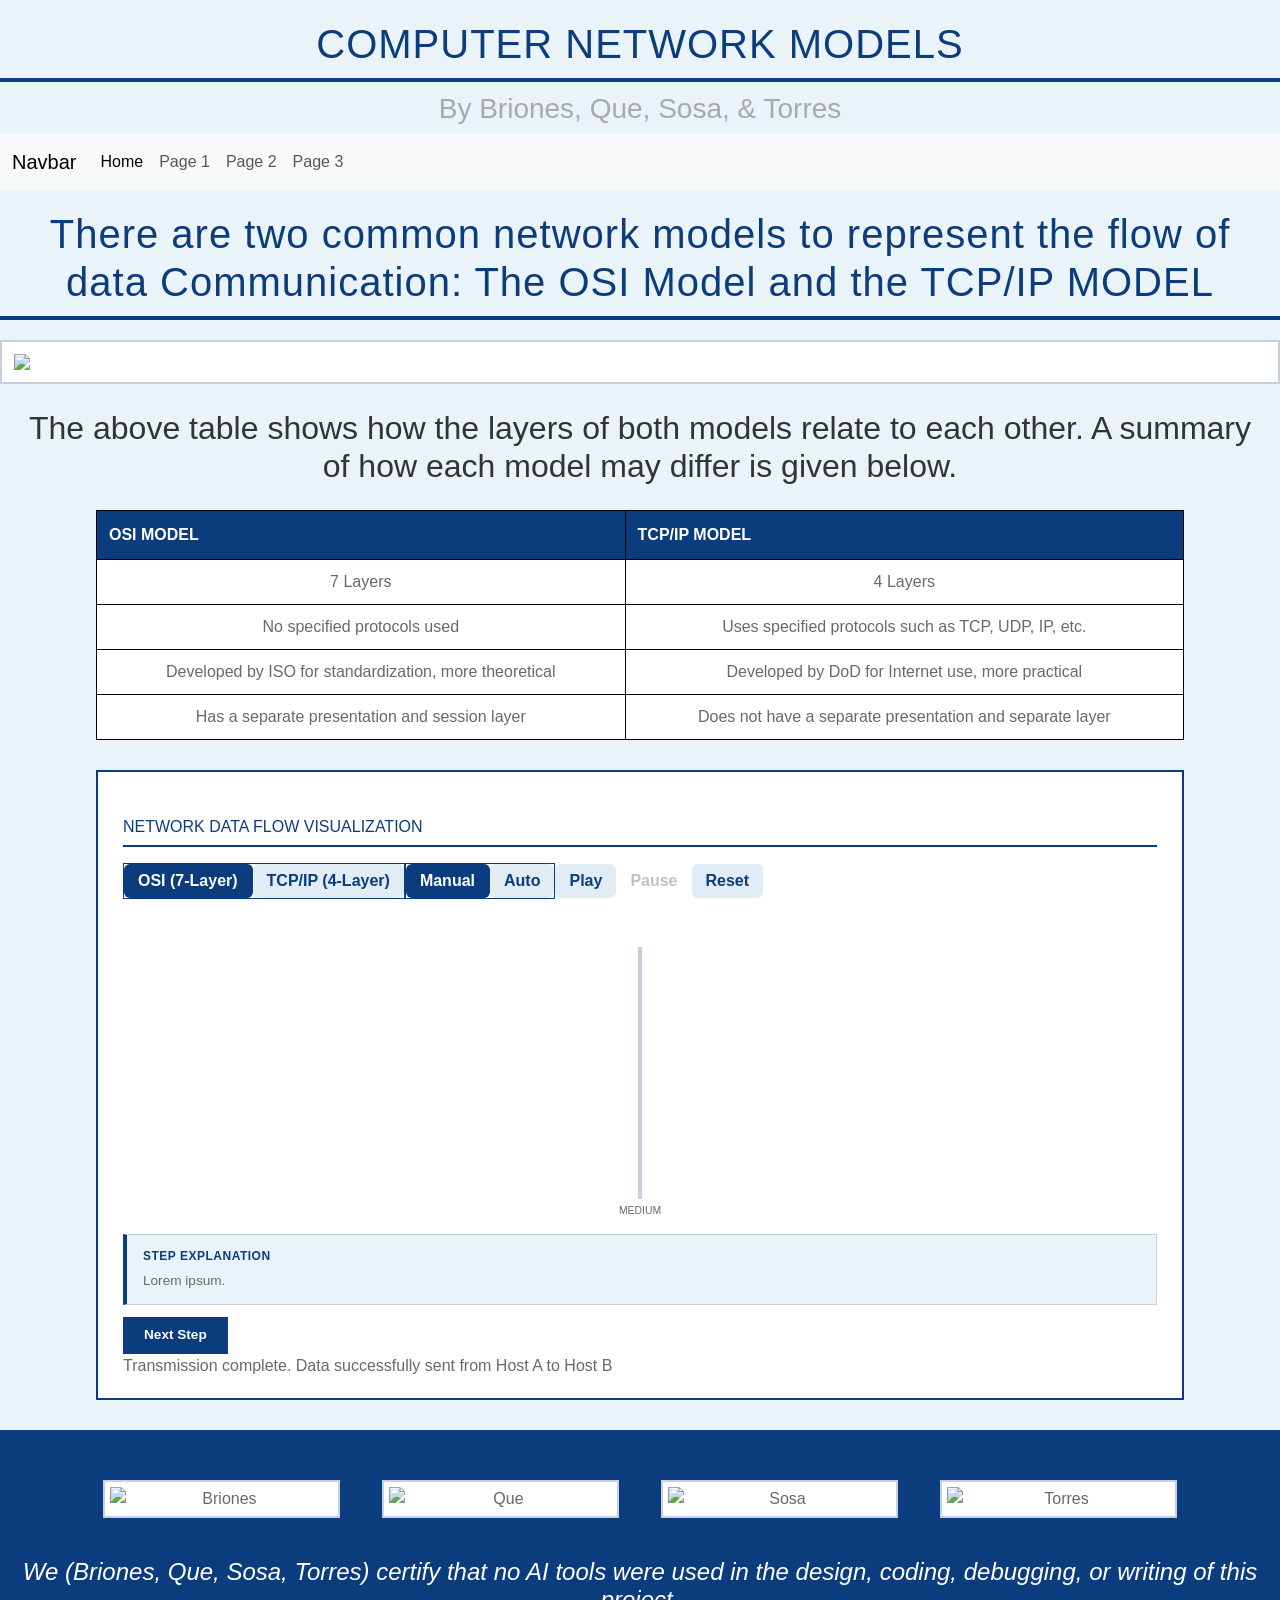
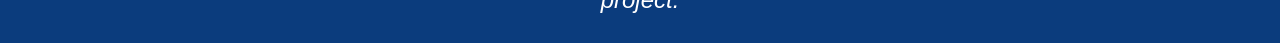
==== index.html @ 472a6291 "moved_bootstraptesting_to_actual_files" ====
<!doctype html>
<html lang="en">
  <head>
    <meta charset="utf-8">
    <meta name="viewport" content="width=device-width, initial-scale=1">
    <title>Bootstrap demo</title>
    <link href="https://cdn.jsdelivr.net/npm/bootstrap@5.3.8/dist/css/bootstrap.min.css" rel="stylesheet" integrity="sha384-sRIl4kxILFvY47J16cr9ZwB07vP4J8+LH7qKQnuqkuIAvNWLzeN8tE5YBujZqJLB" crossorigin="anonymous">
    <link rel="stylesheet" href="style.css">
  </head>
  <body>
    <BODY>

    <HEADER>
        <H1>
            COMPUTER NETWORK MODELS
        </H1>

        <H3>
            By Briones, Que, Sosa, & Torres
        </H3>
        <nav class="navbar navbar-expand-lg bg-body-tertiary">
            <div class="container-fluid">
                <a class="navbar-brand" href="#">Navbar</a>
                <button class="navbar-toggler" type="button" data-bs-toggle="collapse" data-bs-target="#navbarNav" aria-controls="navbarNav" aria-expanded="false" aria-label="Toggle navigation">
                <span class="navbar-toggler-icon"></span>
                </button>
                <div class="collapse navbar-collapse" id="navbarNav">
                <ul class="navbar-nav">
                    <li class="nav-item">
                    <a class="nav-link active" aria-current="page" href="index.html">Home</a>
                    </li>
                    <li class="nav-item">
                    <a class="nav-link" href="page1.html">Page 1</a>
                    </li>
                    <li class="nav-item">
                    <a class="nav-link" href="page2.html">Page 2</a>
                    </li>
                    <li class="nav-item">
                    <a class="nav-link" href="page3.html">Page 3</a>
                    </li>
                </ul>
                </div>
            </div>
        </nav>
    </HEADER>

    <SECTION>
        <H1 class="px-3">
                There are two common network models to represent the flow of data Communication: The OSI Model and the TCP/IP MODEL  
            </H1>

            <IMG SRC = "Images/both_models.png" class="img-fluid d-none d-md-block">

            <div id="carouselExample" class="carousel slide d-block d-md-none">
                <div class="carousel-inner">
                    <div class="carousel-item active">
                    <img src="Images/osi_simple.png" class="d-block w-100" alt="...">
                    </div>
                    <div class="carousel-item">
                    <img src="Images/tcp_simple.png" class="d-block w-100" alt="...">
                    </div>
                </div>
                <button class="carousel-control-prev icon-black" type="button" data-bs-target="#carouselExample" data-bs-slide="prev">
                    <span class="carousel-control-prev-icon icon-black" aria-hidden="true"></span>
                    <span class="visually-hidden">Previous</span>
                </button>
                <button class="carousel-control-next" type="button" data-bs-target="#carouselExample" data-bs-slide="next">
                    <span class="carousel-control-next-icon" aria-hidden="true"></span>
                    <span class="visually-hidden">Next</span>
                </button>
            </div>

            <H2 class="px-4">
                The above table shows how the layers of both models relate to each other. A summary of how each model may differ is given below.
            </H2>

            <TABLE>
                <TR>
                    <TH>OSI MODEL</TH>
                    <TH>TCP/IP MODEL</TH>
                </TR>
                <TR>
                    <TD>7 Layers</TD>
                    <TD>4 Layers</TD>
                </TR>
                <TR>
                    <TD>No specified protocols used</TD>
                    <TD>Uses specified protocols such as TCP, UDP, IP, etc.</TD>
                </TR>
                <TR>
                    <TD>Developed by ISO for standardization, more theoretical</TD>
                    <TD>Developed by DoD for Internet use, more practical</TD>
                </TR>
                <TR>
                    <TD>Has a separate presentation and session layer</TD>
                    <TD>Does not have a separate presentation and separate layer</TD>
                </TR>
            </TABLE>    
        
        <!-- Interactive packet visualization part -->
        <MAIN> 
            <section id="visualizationSection">
                <h2>
                    Network Data Flow Visualization
                </h2>
                
                <!-- Controls for Visualizer -->
                <div id="visualizationControls">
                    <!-- Select model (OSI or TCP/IP) -->
                    <div class="model-toggle">
                        <button class="btn btn-active" id="btn-osi" onclick="setModel('osi')">OSI (7-Layer)</button>
                        <button class="btn" id="btn-tcpip" onclick="setModel('tcpip')">TCP/IP (4-Layer)</button>
                    </div>

                    <!-- Select mode (Auto/Manual) -->
                    <div class="mode-toggle">
                        <button class="btn btn-active" id="btn-manual" onclick="setMode('manual')">Manual</button>
                        <button class="btn" id="btn-auto" onclick="setMode('auto')">Auto</button>
                    </div>

                    <!-- Playback options -->
                    <button class="btn" id="playBtn" onclick="playVisualization()">Play</button>
                    <button class="btn" id="pauseBtn" onclick="pauseVisualization()" disabled>Pause</button>
                    <button class="btn" id="resetBtn" onclick="resetVisualization()">Reset</button>
                </div>

                <!-- Displays the layers of the specified model -->
                <div id="hosts">
                    <div class="host" id="sender"></div>
                    <div id="channel">
                        <div id="wire">
                            <div id="packet"></div>
                        </div>
                        <div id="wireLabel">MEDIUM</div>
                    </div>
                    <div class="host" id="receiver"></div>
                </div>

                <!-- While on manual mode, the explanation section is updated for what the current layer does -->
                <div id="explanation">
                    <span class="explanation-label">Step Explanation</span>
                    <span id="explanationText">Lorem ipsum.</span>
                </div>

                <!-- A button to go to the next step (only visible when set to Manual) -->
                <button id="nxtBtn" onclick="manualStep()">Next Step</button>
                <div id="completeVisualization">Transmission complete. Data successfully sent from Host A to Host B</div>
            </section>
        </MAIN>
        <script src="app.js"></script>
    </SECTION>

    <FOOTER>
        <div class="container text-center">
            <div class="signature">
                <div class="col">
                    <img src="Signatures/Briones.jpg" class="signature" alt="Briones">
                </div>
                <div class="col">
                    <img src="Signatures/Que.png" class="signature" alt="Que">
                </div>
                <div class="col">
                    <img src="Signatures/Sosa.png" class="signature" alt="Sosa">
                </div>
                <div class="col">
                    <img src="Signatures/Torres.png" class="signature" alt="Torres">
                </div>
            </div>
        </div>
 
        
        <H4 class="px-2">
            <em>We (Briones, Que, Sosa, Torres) certify that no AI tools were used in the design, coding, debugging, or writing of this project.</em>
        </H4>
        
    </FOOTER>

    <script src="app.js"></script>

    <script src="https://cdn.jsdelivr.net/npm/bootstrap@5.3.8/dist/js/bootstrap.bundle.min.js" integrity="sha384-FKyoEForCGlyvwx9Hj09JcYn3nv7wiPVlz7YYwJrWVcXK/BmnVDxM+D2scQbITxI" crossorigin="anonymous"></script>
    <script src="https://cdn.jsdelivr.net/npm/@popperjs/core@2.11.8/dist/umd/popper.min.js" integrity="sha384-I7E8VVD/ismYTF4hNIPjVp/Zjvgyol6VFvRkX/vR+Vc4jQkC+hVqc2pM8ODewa9r" crossorigin="anonymous"></script>
    <script src="https://cdn.jsdelivr.net/npm/bootstrap@5.3.8/dist/js/bootstrap.min.js" integrity="sha384-G/EV+4j2dNv+tEPo3++6LCgdCROaejBqfUeNjuKAiuXbjrxilcCdDz6ZAVfHWe1Y" crossorigin="anonymous"></script>
  </body>
</html>
---- style.css ----
body {
    font-family: Arial;
    font-size: 16px;
    background-color: #eaf4f8; /* very light blue */
    color: dimgray;
    margin: 0;
    padding: 0;
}

header {
    padding-top: 20px;
}

h1 {
    text-align: center;
    color: #0b3c7d;
    border-bottom: 4px solid #0b3c7d;
    padding-bottom: 10px;
    margin-bottom: 10px;
    letter-spacing: 1px;
}

h2 {
    text-align: center;
    color: #333;
    margin-top: 25px;
}

h3 {
    text-align: center;
    color: darkgray;
    font-weight: normal;
    margin-top: 10px;
}

h4 {
    text-align: center;
    color: white;
    font-weight: normal;
    margin-top: 10px;
}

section {
    width: 100%;
    overflow: hidden;
    padding-top: 20px;
}

.layerName{
    background-color:rgb(86, 157, 228);
    color: black;
    text-align: center;
    border: 1px solid black;
}


.layerDefinition{
    background: rgb(86, 188, 228);
    color: black;
    text-align: center;
    border: 1px solid black;
}

.centeredSection{
    text-align:  center;
    
}

/* nav {
    float: left;
    width: 30%;
    padding: 20px;
}

nav p {
    margin: 20px 0;
    text-align: center;
}

nav a {
    display: block;
    padding: 24px;
    margin: 8px auto;
    background-color: #e1ecf4;
    border: 1px solid #0b3c7d;
    color: #0b3c7d;
    text-decoration: none;
    font-weight: bold;
    width: 80%;
    letter-spacing: 0.5px;
} */

iframe {
    float: left;
    width: 70%;
    height: 650px;
    border: 2px solid #0b3c7d;
    background-color: #eaf4f8;
}

/* p {
    line-height: 1.7;
    text-align: center;
    margin: 12px 25px;
} */

figcaption {
    text-align: center;
    margin-top: 10px;
    font-style: italic;
}

img {
    display: block;
    margin: 20px auto;
    max-width: 85%;
    background-color: white;
    padding: 12px;
    border: 2px solid #c5d1e0;
}

.altimg {
    display: block;
    margin: 0px;
    max-width: 85%;
    background-color: white;
    padding: 0px;
    border: 0px solid #c5d1e0;
}

/* ul {
    margin: 20px 60px;
    padding: 20px 30px 20px 50px;
    background-color: white;
    border-left: 6px solid #0b3c7d;
    border-radius: 4px;
    list-style-position: outside;
}

li {
    margin-bottom: 10px;
    padding: 6px 0;
} */

table {
    width: 85%;
    margin: 25px auto;
    border-collapse: collapse;
    background-color: white;
}

th {
    background-color: #0b3c7d;
    color: white;
    padding: 12px;
    border: 1px solid black;
}

td {
    padding: 10px;
    border: 1px solid black;
    text-align: center;
}

#quizSection {
    text-align: center;
    margin-top: 40px;
}

.quiz-container {
    display: flex;
    justify-content: space-around;
    margin-top: 20px;
}

.layers, .definitions {
    width: 40%;
}

.drag-item {
    background-color: #0b3c7d;
    color: white;
    padding: 10px;
    margin: 10px;
    cursor: grab;
}

.drop-zone {
    background-color: white;
    border: 2px dashed #0b3c7d;
    padding: 15px;
    margin: 10px;
    min-height: 40px;
}

.quiz-container {
    display: flex;
    justify-content: space-around;
    margin-bottom: 30px;
}

.drag-layer, .drag-def {
    background-color: #0b3c7d;
    color: white;
    padding: 8px;
    margin: 8px;
    cursor: grab;
}

.match-area {
    margin-top: 20px;
}

.match-row {
    display: flex;
    justify-content: center;
    margin: 10px 0;
}

.drop-layer, .drop-def {
    width: 250px;
    height: 40px;
    border: 2px dashed #0b3c7d;
    margin: 0 10px;
    background-color: white;
}

footer {
    clear: both;
    background-color: #0b3c7d;
    padding: 20px 0;
}

.signature {
    display: flex;
    justify-content: space-around;
    align-items: center;
    background-color: #0b3c7d;
    padding: 10px 0;
}

.signature img {
    max-height: 60px;
    object-fit: contain;
    background-color: white;
    padding: 5px;
}

* {
    box-sizing: border-box;
}

.toggleable {
    display: none;
}

/*dark mode toggles, should be different for each object as needed*/
.dark-mode {
  background-color: #0b3c7d;
  color: #eaf4f8; /* very light blue */
}

.dark-mode-header1 {
  color: #eaf4f8; /* very light blue */
  border-bottom: 4px solid #eaf4f8;
}

.dark-mode-header3 {
  color: #eaf4f8; /* very light blue */
}


.dark-mode-footer{
  background-color: #333;
  color: #eaf4f8; 
}

#visualizationSection {
    background: white;
    border: 2px solid #0b3c7d;
    padding: 20px 25px;
    margin: 30px auto;
    width: 85%;
}

#visualizationSection h2 {
    color: #0b3c7d;
    border-bottom: 2px solid #0b3c7d;
    padding-bottom: 8px;
    margin-bottom: 16px;
    font-size: 1rem;
    text-align: left;
    text-transform: uppercase;
}

#visualizationControls {
    display: flex;
    flex-wrap: wrap;
    margin-bottom: 20px;
    align-items: center;
}

.btn {
    background-color: #e1ecf4;
    color: #0b3c7d;
    border: none;
    padding: 5px 14px;
    cursor: pointer;
    font-weight: bold;
    font-family: Arial;
    transition: background 0.15s;
}

.btn:hover { background: #c5d1e0; }
.btn-active { background: #0b3c7d; color: white; }
.btn:disabled { opacity: 0.4; cursor: not-allowed; }

.host-label {
    text-align: center;
    font-size: 0.8rem;
    font-weight: bold;
    color: #0b3c7d;
    margin-bottom: 6px;
}

#speedLabel { color: dimgray; margin: 0 10px; }
#speedRange { accent-color: #0b3c7d; cursor: pointer; }

.model-toggle, .mode-toggle {
    display: flex;
    border: 1px solid #0b3c7d;
    overflow: hidden;
}

.model-toggle .btn, .mode-toggle .btn {
    border: none;
    border-right: 1px solid #0b3c7d;
}

.model-toggle .btn:last-child, .mode-toggle .btn:last-child {
    border-right: none;
}

#hosts {
    display: grid;
    grid-template-columns:1fr 50px 1fr;
    gap: 0;
    align-items: start;
}

.host {
    display: flex;
    flex-direction: column;
}

.layer-row {
    display: flex;
    align-items: center;
    padding: 6px 10px;
    border: 1px solid #c5d1e0;
    background: #eaf4f8;
    min-height: 36px;
    transition: background 0.2s, border-color 0.2s;
    min-height: 38px;
    gap: 8px;
}

.layer-row.active-layer {
    background: #0b3c7d;
    border-color: #0b3c7d;
}

.layer-row.active-layer .layer-name {
    color: white;
}

.layer-row.passed-layer {
    background: #e1ecf4;
    border-color: #0b3c7d;
}

.packet-cell {
    flex: 1;
    word-break: break-all;
}

.packet-cell .header-tag {
    display: inline-block;
    padding: 2px 6px;
    font-weight: bold;
    margin-right: 2px;
}

.tag-mac  { background: #f0eafa; color: #4a235a; border-color: #9b59b6; }
.tag-ip   { background: #eafaf1; color: #1a5c2e; border-color: #2ecc71; }
.tag-tcp  { background: #eaf4f8; color: #0b3c7d; border-color: #0b3c7d; }
.tag-data { background: #fef9e7; color: #7d6608; border-color: #f1c40f; }
.tag-fcs  { background: #fdedec; color: #7b241c; border-color: #e74c3c; }
.tag-bin  { background: #f2f3f4; color: #626567; border-color: #aab7b8; font-size: 0.65rem; }

#channel {
    display: flex;
    flex-direction: column;
    align-items: center;
    padding-top: 28px;
}
#wire {
    width: 4px;
    background: #c5d1e0;
    flex: 1;
    position: relative;
    overflow: hidden;
    min-height: 252px;
}
#packet {
    width: 100%;
    height: 16px;
    background: #0b3c7d;
    position: absolute;
    top: -16px;
    transition: top 0.4s ease-in-out;
    display: none;
}
#wireLabel {
    font-size: 0.65rem;
    color: dimgray;
    text-align: center;
    margin-top: 4px;
}

#explanation {
    margin-top: 16px;
    padding: 12px 16px;
    background: #eaf4f8;
    border-left: 4px solid #0b3c7d;
    border: 1px solid #c5d1e0;
    border-left: 4px solid #0b3c7d;
    font-size: 0.85rem;
    line-height: 1.6;
    color: dimgray;
    min-height: 50px;
}

#explanation.hidden { display: none; }
#explanation .explanation-label {
    font-size: 0.75rem;
    font-weight: bold;
    color: #0b3c7d;
    text-transform: uppercase;
    letter-spacing: 0.5px;
    margin-bottom: 4px;
    display: block;
}

#nxtBtn {
    display: inline-block;
    margin-top: 12px;
    background: #0b3c7d;
    color: white;
    border: 1px solid #0b3c7d;
    padding: 7px 20px;
    cursor: pointer;
    font-family: Arial;
    font-size: 0.85rem;
    font-weight: bold;
    transition: background 0.15s;
}

#nxtBtn:hover { background: #0d4a99; }
#nxtBtn:disabled { opacity: 0.4; cursor: not-allowed; }
#nxtBtn.hidden { display: none; }

#vizComplete {
    display: none;
    text-align: center;
    padding: 12px;
    margin-top: 12px;
    background: #eafaf1;
    border: 1px solid #2ecc71;
    color: #1a5c2e;
    font-size: 0.9rem;
    font-weight: bold;
}

.carousel-control-prev-icon { 
    background-image: url("data:image/svg+xml;charset=utf8,%3Csvg xmlns='http://www.w3.org/2000/svg' fill='%23000' viewBox='0 0 8 8'%3E%3Cpath d='M5.25 0l-4 4 4 4 1.5-1.5-2.5-2.5 2.5-2.5-1.5-1.5z'/%3E%3C/svg%3E"); }

.carousel-control-next-icon { 
    background-image: url("data:image/svg+xml;charset=utf8,%3Csvg xmlns='http://www.w3.org/2000/svg' fill='%23000' viewBox='0 0 8 8'%3E%3Cpath d='M2.75 0l-1.5 1.5 2.5 2.5-2.5 2.5 1.5 1.5 4-4-4-4z'/%3E%3C/svg%3E");
}
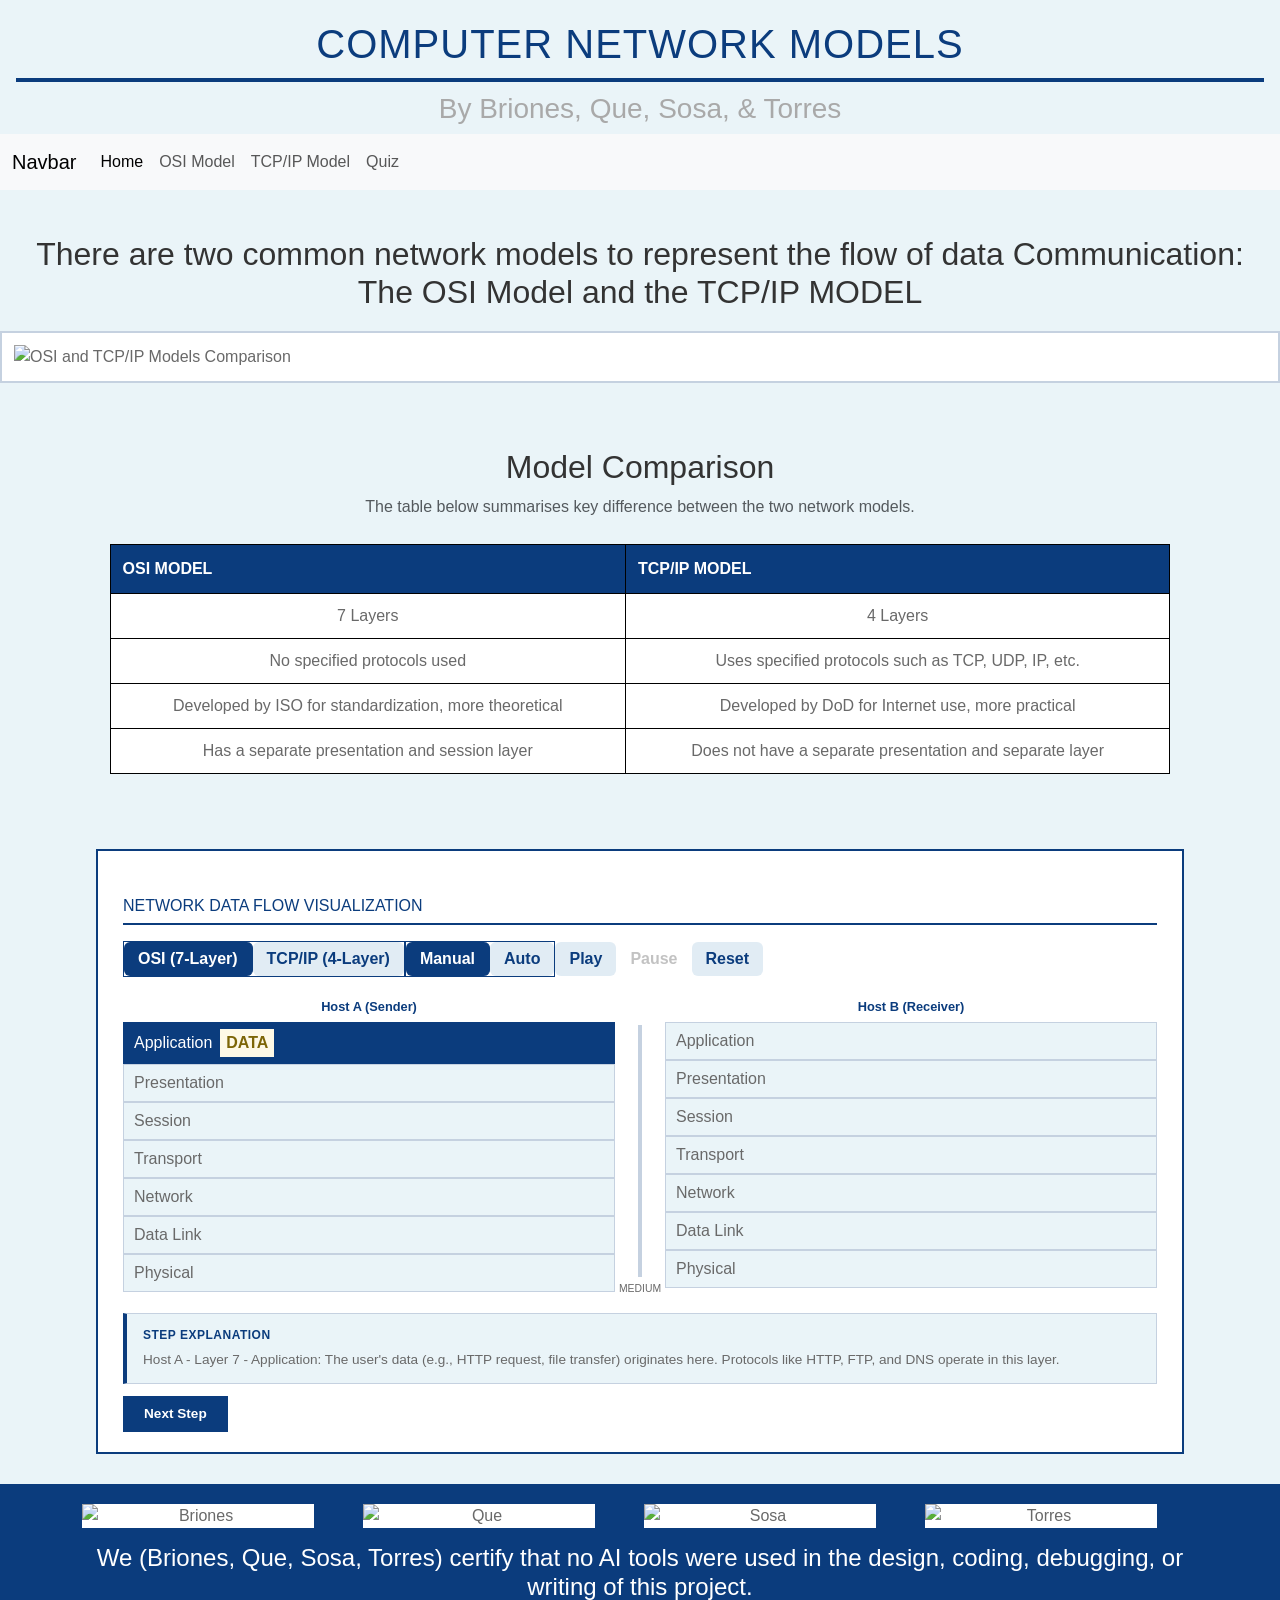
==== commit aa9ec359: "Adjusted text styles, navbar, packet visualization, and footer" ====
--- a/index.html
+++ b/index.html
@@ -11,17 +11,17 @@
     <BODY>
 
     <HEADER>
-        <H1>
-            COMPUTER NETWORK MODELS
-        </H1>
+        <div class="container-fluid px-3">
+            <H1>COMPUTER NETWORK MODELS</H1>
+            <H3>By Briones, Que, Sosa, & Torres</H3>
+        </div>
 
-        <H3>
-            By Briones, Que, Sosa, & Torres
-        </H3>
         <nav class="navbar navbar-expand-lg bg-body-tertiary">
             <div class="container-fluid">
-                <a class="navbar-brand" href="#">Navbar</a>
-                <button class="navbar-toggler" type="button" data-bs-toggle="collapse" data-bs-target="#navbarNav" aria-controls="navbarNav" aria-expanded="false" aria-label="Toggle navigation">
+                <a class="navbar-brand" href="index.html">Navbar</a>
+                <button class="navbar-toggler" type="button" data-bs-toggle="collapse" 
+                        data-bs-target="#navbarNav" aria-controls="navbarNav" 
+                        aria-expanded="false" aria-label="Toggle navigation">
                 <span class="navbar-toggler-icon"></span>
                 </button>
                 <div class="collapse navbar-collapse" id="navbarNav">
@@ -30,13 +30,13 @@
                     <a class="nav-link active" aria-current="page" href="index.html">Home</a>
                     </li>
                     <li class="nav-item">
-                    <a class="nav-link" href="page1.html">Page 1</a>
+                    <a class="nav-link" href="page1.html">OSI Model</a>
                     </li>
                     <li class="nav-item">
-                    <a class="nav-link" href="page2.html">Page 2</a>
+                    <a class="nav-link" href="page2.html">TCP/IP Model</a>
                     </li>
                     <li class="nav-item">
-                    <a class="nav-link" href="page3.html">Page 3</a>
+                    <a class="nav-link" href="page3.html">Quiz</a>
                     </li>
                 </ul>
                 </div>
@@ -45,19 +45,20 @@
     </HEADER>
 
     <SECTION>
-        <H1 class="px-3">
+        <div class="container-fluid px-3"></div>
+            <H2 class="px-2">
                 There are two common network models to represent the flow of data Communication: The OSI Model and the TCP/IP MODEL  
-            </H1>
+            </H2>
 
-            <IMG SRC = "Images/both_models.png" class="img-fluid d-none d-md-block">
+            <IMG SRC = "Images/both_models.png" class="img-fluid d-none d-md-block hero-img" alt="OSI and TCP/IP Models Comparison">
 
             <div id="carouselExample" class="carousel slide d-block d-md-none">
                 <div class="carousel-inner">
                     <div class="carousel-item active">
-                    <img src="Images/osi_simple.png" class="d-block w-100" alt="...">
+                    <img src="Images/osi_simple.png" class="d-block w-100" alt="OSI Model">
                     </div>
                     <div class="carousel-item">
-                    <img src="Images/tcp_simple.png" class="d-block w-100" alt="...">
+                    <img src="Images/tcp_simple.png" class="d-block w-100" alt="TCP/IP Model">
                     </div>
                 </div>
                 <button class="carousel-control-prev icon-black" type="button" data-bs-target="#carouselExample" data-bs-slide="prev">
@@ -69,40 +70,48 @@
                     <span class="visually-hidden">Next</span>
                 </button>
             </div>
+        </div>
+    </SECTION>
 
-            <H2 class="px-4">
-                The above table shows how the layers of both models relate to each other. A summary of how each model may differ is given below.
-            </H2>
+    <SECTION>
+        <div class="container-fluid px-3">
+            <h2>Model Comparison</h2>
+            <p class ="text-center text-muted mb-3"> 
+                The table below summarises key difference between the two network models.
+            </p>
 
-            <TABLE>
-                <TR>
-                    <TH>OSI MODEL</TH>
-                    <TH>TCP/IP MODEL</TH>
-                </TR>
-                <TR>
-                    <TD>7 Layers</TD>
-                    <TD>4 Layers</TD>
-                </TR>
-                <TR>
-                    <TD>No specified protocols used</TD>
-                    <TD>Uses specified protocols such as TCP, UDP, IP, etc.</TD>
-                </TR>
-                <TR>
-                    <TD>Developed by ISO for standardization, more theoretical</TD>
-                    <TD>Developed by DoD for Internet use, more practical</TD>
-                </TR>
-                <TR>
-                    <TD>Has a separate presentation and session layer</TD>
-                    <TD>Does not have a separate presentation and separate layer</TD>
-                </TR>
-            </TABLE>    
+            <div class="table-responsive-wrapper">
+                <TABLE>
+                    <TR>
+                        <TH>OSI MODEL</TH>
+                        <TH>TCP/IP MODEL</TH>
+                    </TR>
+                    <TR>
+                        <TD>7 Layers</TD>
+                        <TD>4 Layers</TD>
+                    </TR>
+                    <TR>
+                        <TD>No specified protocols used</TD>
+                        <TD>Uses specified protocols such as TCP, UDP, IP, etc.</TD>
+                    </TR>
+                    <TR>
+                        <TD>Developed by ISO for standardization, more theoretical</TD>
+                        <TD>Developed by DoD for Internet use, more practical</TD>
+                    </TR>
+                    <TR>
+                        <TD>Has a separate presentation and session layer</TD>
+                        <TD>Does not have a separate presentation and separate layer</TD>
+                    </TR>
+                </TABLE>   
+            </div>
+        </div>
+    </SECTION> 
         
-        <!-- Interactive packet visualization part -->
+    <!-- Interactive packet visualization part -->
+    <SECTION>
         <MAIN> 
             <section id="visualizationSection">
-                <h2>
-                    Network Data Flow Visualization
-                </h2>
+                <h2>Network Data Flow Visualization</h2>
                 
                 <!-- Controls for Visualizer -->
                 <div id="visualizationControls">
@@ -150,33 +159,22 @@
         <script src="app.js"></script>
     </SECTION>
 
-    <FOOTER>
-        <div class="container text-center">
-            <div class="signature">
-                <div class="col">
-                    <img src="Signatures/Briones.jpg" class="signature" alt="Briones">
-                </div>
-                <div class="col">
-                    <img src="Signatures/Que.png" class="signature" alt="Que">
-                </div>
-                <div class="col">
-                    <img src="Signatures/Sosa.png" class="signature" alt="Sosa">
-                </div>
-                <div class="col">
-                    <img src="Signatures/Torres.png" class="signature" alt="Torres">
-                </div>
-            </div>
+    <footer>
+      <div class="container text-center">
+        <div class="row row-cols-2 row-cols-sm-2 row-cols-md-4 g-2 justify-content-center">
+          <div class="col"><img src="Signatures/Briones.jpg" class="img-fluid altimg" alt="Briones"></div>
+          <div class="col"><img src="Signatures/Que.png"     class="img-fluid altimg" alt="Que"></div>
+          <div class="col"><img src="Signatures/Sosa.png"    class="img-fluid altimg" alt="Sosa"></div>
+          <div class="col"><img src="Signatures/Torres.png"  class="img-fluid altimg" alt="Torres"></div>
         </div>
- 
-        
-        <H4 class="px-2">
-            <em>We (Briones, Que, Sosa, Torres) certify that no AI tools were used in the design, coding, debugging, or writing of this project.</em>
-        </H4>
-        
-    </FOOTER>
+        <h4 class="mt-3">
+          We (Briones, Que, Sosa, Torres) certify that no AI tools were used in the
+          design, coding, debugging, or writing of this project.
+        </h4>
+      </div>
+    </footer>
 
     <script src="app.js"></script>
-
     <script src="https://cdn.jsdelivr.net/npm/bootstrap@5.3.8/dist/js/bootstrap.bundle.min.js" integrity="sha384-FKyoEForCGlyvwx9Hj09JcYn3nv7wiPVlz7YYwJrWVcXK/BmnVDxM+D2scQbITxI" crossorigin="anonymous"></script>
     <script src="https://cdn.jsdelivr.net/npm/@popperjs/core@2.11.8/dist/umd/popper.min.js" integrity="sha384-I7E8VVD/ismYTF4hNIPjVp/Zjvgyol6VFvRkX/vR+Vc4jQkC+hVqc2pM8ODewa9r" crossorigin="anonymous"></script>
     <script src="https://cdn.jsdelivr.net/npm/bootstrap@5.3.8/dist/js/bootstrap.min.js" integrity="sha384-G/EV+4j2dNv+tEPo3++6LCgdCROaejBqfUeNjuKAiuXbjrxilcCdDz6ZAVfHWe1Y" crossorigin="anonymous"></script>
